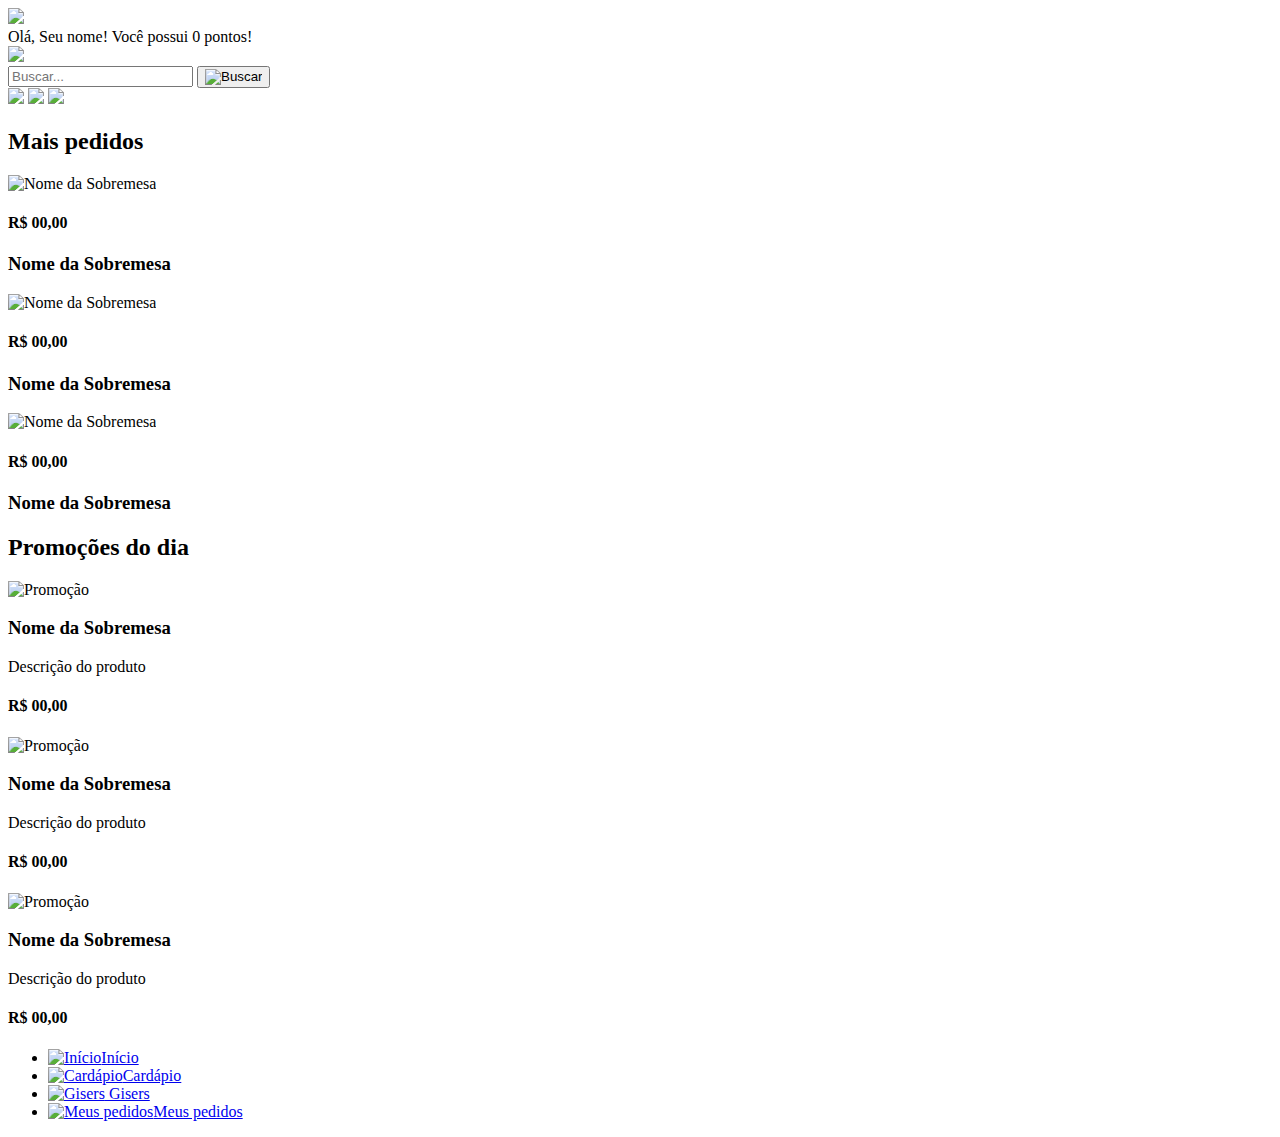
==== index.html @ a11eba05 "formulario atualizado" ====
<!DOCTYPE html>
<html lang="pt-br">
  <head>
    <meta charset="UTF-8" />
    <meta name="viewport" content="width=device-width, initial-scale=1.0" />
    <title>Gisas</title>
    <link rel="stylesheet" href="styles.css" />
  </head>
  <body>
    <picture class="top">
      <source media="(max-width: 600px)" srcset="img/assets/top_p.png" />
      <source media="(max-width: 1200px)" srcset="img/assets/top_m.png" />
      <img src="img/assets/top_g.png" />
    </picture>

    <div class="container">
      <!-- Seção de boas-vindas -->
      <div class="welcome">
        <div class="welcome-container">
        <div class="profile-picture"></div>
          <div class="welcome-text">
            <span>Olá, Seu nome!</span>
            <span class="points">Você possui 0 pontos!</span>
          </div>
        </div>
        <div class="not">
          <a href="notificação.html">
            <img src="/img/assets/not_icon.svg" />
          </a>
        </div>
      </div>

      <!-- Barra de pesquisa -->
      <div class="search-bar">
        <input type="text" placeholder="Buscar..."/>
        <button><img src="img/assets/busca_icon.svg" alt="Buscar" /></button>
      </div>

      <!-- Carrossel de Anúncios-->
      <div class="carrossel">
        <img src="img/banners/CARD 1.png" class="visivel" />
        <img src="img/banners/CARD 2.png"/>
        <img src="img/banners/CARD 3.png"/>
      </div>

      <script>
        // Seleciona todas as imagens no carrossel
        let imagens = document.querySelectorAll(".carrossel img");
        let indiceAtual = 0;

        function trocarImagem() {
          // Remove a classe 'visivel' da imagem atual
          imagens[indiceAtual].classList.remove("visivel");

          // Atualiza o índice para a próxima imagem
          indiceAtual = (indiceAtual + 1) % imagens.length;

          // Adiciona a classe 'visivel' na próxima imagem
          imagens[indiceAtual].classList.add("visivel");
        }

        // Troca a imagem a cada 2 segundos (2000 milissegundos)
        setInterval(trocarImagem, 5000);
      </script>

      <!-- Seção de Mais pedidos (mantida como estava) -->
<h2>Mais pedidos</h2>
<div class="product-list">
  <div class="product">
    <img src="img/produtos/BRIGADEIRO.png" alt="Nome da Sobremesa" />
    <h4>R$ 00,00</h4>
    <h3>Nome da Sobremesa</h3>
  </div>

  <div class="product">
    <img src="img/produtos/BRONIEW.png" alt="Nome da Sobremesa" />
    <h4>R$ 00,00</h4>
    <h3>Nome da Sobremesa</h3>
  </div>

  <div class="product">
    <img src="img/produtos/TORTA.png" alt="Nome da Sobremesa" />
    <h4>R$ 00,00</h4>
    <h3>Nome da Sobremesa</h3>
  </div>
</div>

<!-- Seção de Promoções do dia (corrigida) -->
<h2>Promoções do dia</h2>
<div class="promo-list">
  <div class="promo-item">
    <img src="img/produtos/OFF.png" alt="Promoção" />
    <div class="promo-details">
      <h3>Nome da Sobremesa</h3>
      <p>Descrição do produto</p>
      <h4>R$ 00,00</h4>
    </div>
  </div>

  <div class="promo-item">
    <img src="img/produtos/OFF.png" alt="Promoção" />
    <div class="promo-details">
      <h3>Nome da Sobremesa</h3>
      <p>Descrição do produto</p>
      <h4>R$ 00,00</h4>
    </div>
  </div>

  <div class="promo-item">
    <img src="img/produtos/OFF.png" alt="Promoção" />
    <div class="promo-details">
      <h3>Nome da Sobremesa</h3>
      <p>Descrição do produto</p>
      <h4>R$ 00,00</h4>
    </div>
  </div>
</div>


    <!-- Rodapé com navegação -->
    <nav>
      <ul class="menu">
        <li>
          <a href="#"> <img src="img/assets/home_icon.svg" alt="Início" />Início</a>
        </li>
        <li>
          <a href="#"> <img src="/img/assets/menu_icon.svg" alt="Cardápio" />Cardápio</a>
        </li>
        <li>
          <a href="#"> <img src="img/assets/gisers_icon.svg" alt="Gisers" /> Gisers</a>
        </li>
        <li>
          <a href="#">
            <img src="img/assets/bag_icon.svg" alt="Meus pedidos" />Meus pedidos</a
          >
        </li>
      </ul>
    </nav>
  </body>
</html>
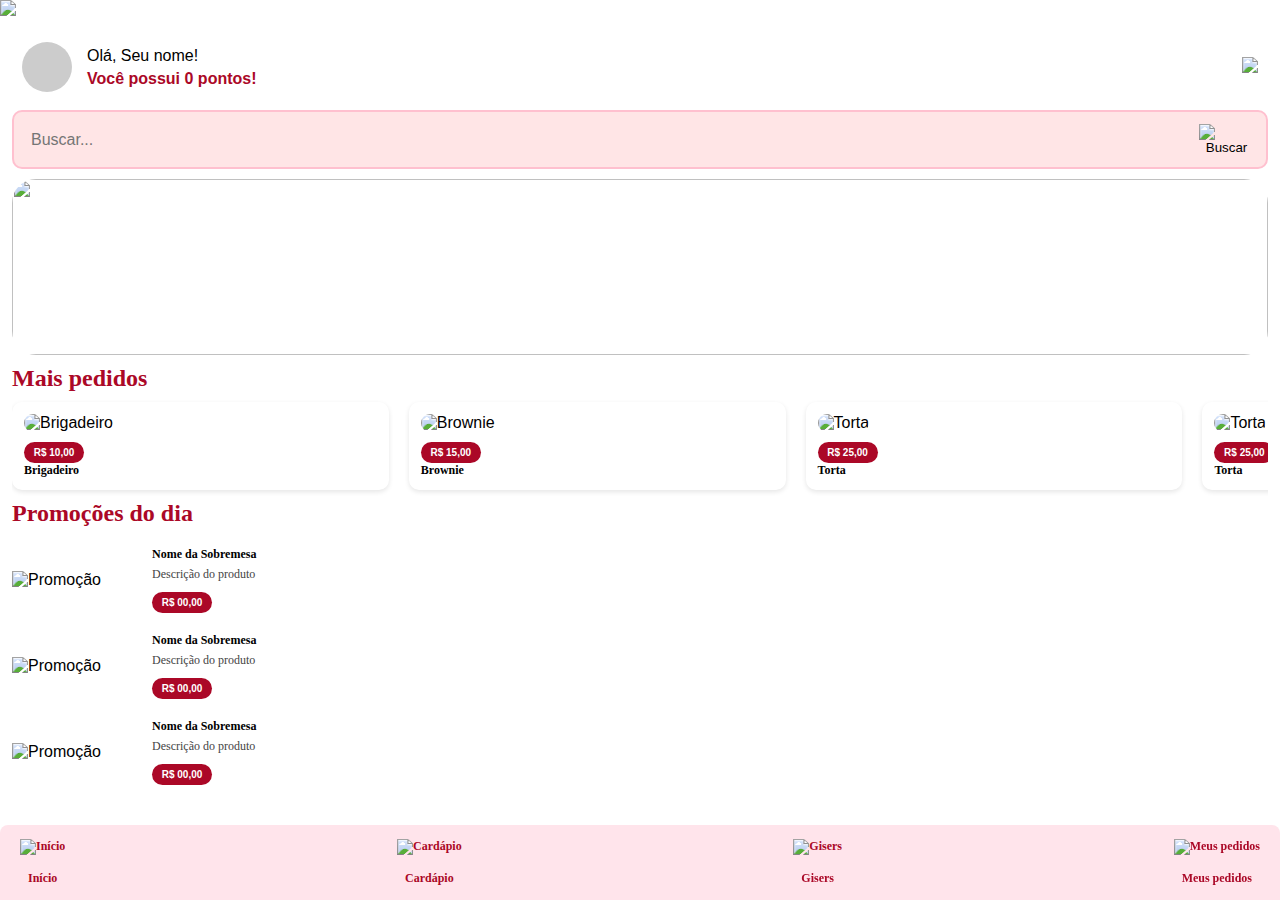
==== commit a2f3d17b: "mais pedidos atualizado" ====
--- a/index.html
+++ b/index.html
@@ -64,27 +64,34 @@
       </script>
 
       <!-- Seção de Mais pedidos (mantida como estava) -->
-<h2>Mais pedidos</h2>
-<div class="product-list">
-  <div class="product">
-    <img src="img/produtos/BRIGADEIRO.png" alt="Nome da Sobremesa" />
-    <h4>R$ 00,00</h4>
-    <h3>Nome da Sobremesa</h3>
-  </div>
+      <h2>Mais pedidos</h2>
+      <div class="product-list">
+        <a href="pedido.html" class="product">
+          <img src="img/produtos/BRIGADEIRO.png" alt="Brigadeiro" />
+          <h4>R$ 10,00</h4>
+          <h3>Brigadeiro</h3>
+        </a>
+      
+        <a href="pedido.html" class="product">
+          <img src="img/produtos/BRONIEW.png" alt="Brownie" />
+          <h4>R$ 15,00</h4>
+          <h3>Brownie</h3>
+        </a>
+      
+        <a href="pedido.html" class="product">
+          <img src="img/produtos/TORTA.png" alt="Torta" />
+          <h4>R$ 25,00</h4>
+          <h3>Torta</h3>
+        </a>
 
-  <div class="product">
-    <img src="img/produtos/BRONIEW.png" alt="Nome da Sobremesa" />
-    <h4>R$ 00,00</h4>
-    <h3>Nome da Sobremesa</h3>
-  </div>
-
-  <div class="product">
-    <img src="img/produtos/TORTA.png" alt="Nome da Sobremesa" />
-    <h4>R$ 00,00</h4>
-    <h3>Nome da Sobremesa</h3>
-  </div>
-</div>
-
+        <a href="pedido.html" class="product">
+          <img src="img/produtos/TORTA.png" alt="Torta" />
+          <h4>R$ 25,00</h4>
+          <h3>Torta</h3>
+        </a>
+      </div>
+      
+      
 <!-- Seção de Promoções do dia (corrigida) -->
 <h2>Promoções do dia</h2>
 <div class="promo-list">
--- a/styles.css
+++ b/styles.css
@@ -0,0 +1,257 @@
+
+@font-face {
+    font-family: P01;
+    src: url('fonts/Product\ Sans\ Bold.ttf') format('truetype');
+}
+
+*{
+    margin: 0;
+    padding:0;
+    box-sizing: border-box;
+    }
+
+
+body {
+    font-family: Arial, sans-serif;
+    margin: 0;
+    padding: 0;
+}
+
+.top img {
+    width: 100%;
+}
+
+.container {
+    padding: 12px;
+    padding-bottom: 80px;
+}
+
+.welcome {
+    display: flex;
+    align-items: center;
+    padding: 10px;
+    margin-bottom: 8px;
+    justify-content: space-between;
+}
+
+.welcome-container {
+    display: flex;
+    align-items: center;
+}
+.profile-picture {
+    width: 50px;
+    height: 50px;
+    border-radius: 50%;
+    background-color: #ccc;
+}
+
+.welcome-text {
+    display: flex;
+    flex-direction: column;
+    margin-left: 15px; /* Adiciona espaço entre a foto e os textos */
+}
+
+.points {
+    color: #AB0827;
+    font-weight: bold;
+    margin-top: 5px;
+}
+
+.not {
+    display: flex;
+    float: right;
+    padding-left: 10%;
+}
+
+/* Estilo para a barra de pesquisa */
+.search-bar {
+    display: flex;
+    align-items: center;
+    background-color: #ffe5e6;
+    border: 2px solid #FFC0CF;
+    padding: 12px;
+    border-radius: 10px;
+}
+
+.search-bar input {
+    border: none;
+    background: none;
+    outline: none;
+    padding: 5px;
+    font-size: 16px;
+    width: 100%;
+}
+
+.search-bar button {
+    background: none;
+    border: none;
+    cursor: pointer;
+}
+
+/* Estilo do container do carrossel */
+.carrossel {
+    width: auto;
+    height: 176px;
+    border-radius: 24px;
+    overflow: hidden;
+    position: relative;
+    margin: 10px auto;
+}
+
+/* Estilo para as imagens */
+.carrossel img {
+    width: 100%;
+    height: 100%;
+    object-fit: cover;
+    position: absolute;
+    top: 0;
+    left: 0;
+    opacity: 0;
+    transition: opacity 1s ease-in-out;
+}
+
+/* Classe para a imagem visível */
+.carrossel img.visivel {
+    opacity: 1;
+    z-index: 1; /* Garante que a imagem visível fique na frente */
+}
+
+@font-face {
+    font-family: Cooper;
+    src: url('fonts/Cooper-Black.ttf') format('truetype');
+}
+
+h2 {
+    font-family: Cooper;
+    color: #AB0827;
+}
+
+h3 {
+    font-family: P01;
+    font-size: 12px;
+}
+
+p {
+    font-family: P01;
+    color: #444444;
+    
+}
+
+/* Mantendo o estilo da lista de produtos para "Mais pedidos" */
+.product-list {
+    display: flex;
+    gap: 20px;
+    overflow-x: auto; /* Permite rolagem horizontal */
+    padding: 10px 0;
+    scroll-behavior: smooth; /* Rolagem suave */
+  }
+
+.product {
+    flex-shrink: 0; /* Impede que os itens encolham */
+    text-decoration: none;
+    background-color: #ffffff;
+    border-radius: 10px;
+    padding: 12px;
+    box-shadow: 0px 2px 5px rgba(0, 0, 0, 0.1);
+    width: 30%;
+    color: black;
+}
+
+.product img {
+    width: 100%;
+    border-radius: 10px;
+    margin-bottom: 10px;
+    object-fit: cover; /* Garante que a imagem seja ajustada proporcionalmente */
+}
+
+.product h4 {
+    
+    font-size: 10px;
+    color: #ffffff;
+    background-color: #AB0827;
+    display: flex;
+    justify-content: center;
+    width: 60px;
+    padding: 5px 0px;
+    border-radius: 50px;
+}
+
+/* Estilo da seção "Promoções do Dia" */
+.promo-list {
+    display: flex;
+    flex-direction: column; /* Os itens de promoção são exibidos verticalmente */
+    margin-top: 20px;
+}
+
+.promo-item {
+    display: flex;
+    align-items: center;
+    margin-bottom: 20px;
+}
+
+.promo-item img {
+    width: 120px;
+    height: auto;
+    margin-right: 20px;
+}
+
+.promo-details {
+    display: flex;
+    flex-direction: column;
+}
+
+.promo-details h3 {
+    margin-bottom: 5px;
+}
+
+.promo-details p {
+    margin-bottom: 10px;
+    font-size: 12px;
+    color: #444444;
+}
+
+.promo-details h4 {
+    font-size: 10px;
+    color: #ffffff;
+    background-color: #AB0827;
+    display: flex;
+    justify-content: center;
+    width: 60px;
+    padding: 5px 0px;
+    border-radius: 50px;
+}
+/* Estilo para os botões de navegação */
+ul {
+    list-style-type: none;;
+    position: fixed;
+    bottom: 0;
+    left: 0;
+    width: 100%;
+    background-color: #FFE4EB;
+    color: aliceblue;
+    display:flex;
+    align-items: center;
+    justify-content: space-between;
+    padding: 14px 0px;
+    border-radius: 8px 8px 0px 0px;
+    
+}
+
+ul a {
+    font-family: P01;
+    font-size: 12px;
+    font-weight: bold;
+    color: #AB0827;
+    padding: 0px 20px;
+    text-decoration: none;
+    display: flex;
+    flex-direction: column;
+    align-items: center;
+    
+}
+
+ul img {
+    margin-bottom: 16px;
+    align-items: center;
+}
+
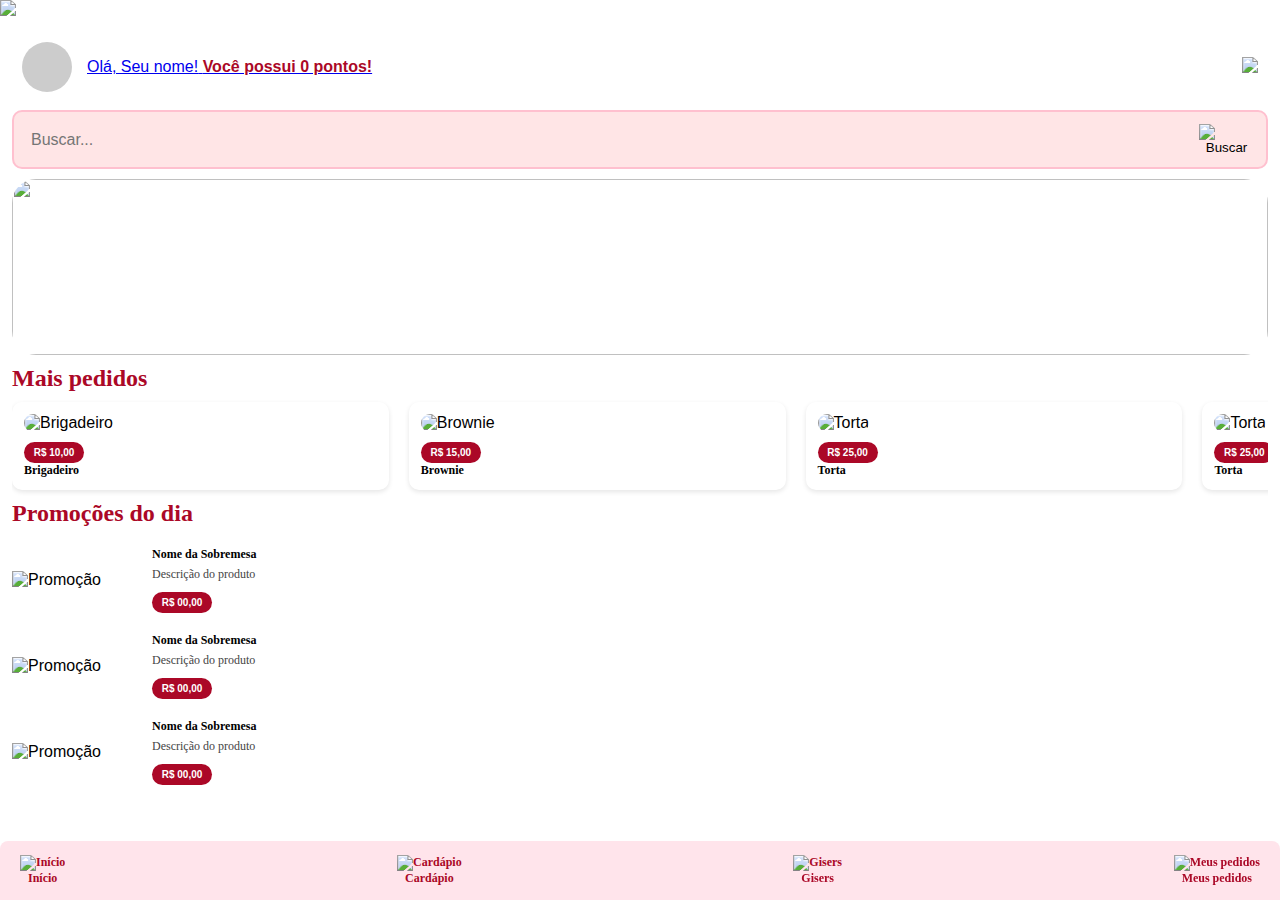
==== commit c4bb752e: "teste de analise" ====
--- a/index.html
+++ b/index.html
@@ -15,12 +15,15 @@
 
     <div class="container">
       <!-- Seção de boas-vindas -->
-      <div class="welcome">
+      <div class="welcome" >
         <div class="welcome-container">
-        <div class="profile-picture"></div>
+          <a href="perfil.html">
+        <div class="profile-picture">
+        </div>
           <div class="welcome-text">
             <span>Olá, Seu nome!</span>
             <span class="points">Você possui 0 pontos!</span>
+          </a>
           </div>
         </div>
         <div class="not">
@@ -128,13 +131,13 @@
     <nav>
       <ul class="menu">
         <li>
-          <a href="#"> <img src="img/assets/home_icon.svg" alt="Início" />Início</a>
+          <a href="index.html"> <img src="img/assets/home_icon.svg" alt="Início" />Início</a>
         </li>
         <li>
-          <a href="#"> <img src="/img/assets/menu_icon.svg" alt="Cardápio" />Cardápio</a>
+          <a href="cardapio.html"> <img src="/img/assets/menu_icon.svg" alt="Cardápio" />Cardápio</a>
         </li>
         <li>
-          <a href="#"> <img src="img/assets/gisers_icon.svg" alt="Gisers" /> Gisers</a>
+          <a href="fidelidade.html"> <img src="img/assets/gisers_icon.svg" alt="Gisers" /> Gisers</a>
         </li>
         <li>
           <a href="#">
--- a/styles.css
+++ b/styles.css
@@ -1,3 +1,8 @@
+
+@font-face {
+    font-family: Cooper;
+    src: url('fonts/Cooper-Black.ttf') format('truetype');
+}
 
 @font-face {
     font-family: P01;
@@ -116,11 +121,6 @@
     z-index: 1; /* Garante que a imagem visível fique na frente */
 }
 
-@font-face {
-    font-family: Cooper;
-    src: url('fonts/Cooper-Black.ttf') format('truetype');
-}
-
 h2 {
     font-family: Cooper;
     color: #AB0827;
@@ -144,7 +144,20 @@
     overflow-x: auto; /* Permite rolagem horizontal */
     padding: 10px 0;
     scroll-behavior: smooth; /* Rolagem suave */
-  }
+}
+
+/* Adicionando um ajuste específico para telas pequenas (mobile) */
+@media (max-width: 600px) {
+    .product-list {
+        -webkit-overflow-scrolling: touch; /* Suaviza a rolagem em dispositivos iOS */
+        padding-bottom: 20px; /* Espaçamento adicional na parte inferior */
+    }
+
+    .product {
+        flex-shrink: 0; /* Impede que os itens encolham */
+        width: 150px; /* Largura fixada para que o conteúdo não fique muito pequeno */
+    }
+}
 
 .product {
     flex-shrink: 0; /* Impede que os itens encolham */
@@ -251,7 +264,6 @@
 }
 
 ul img {
-    margin-bottom: 16px;
-    align-items: center;
-}
-
+    align-items: center;
+}
+
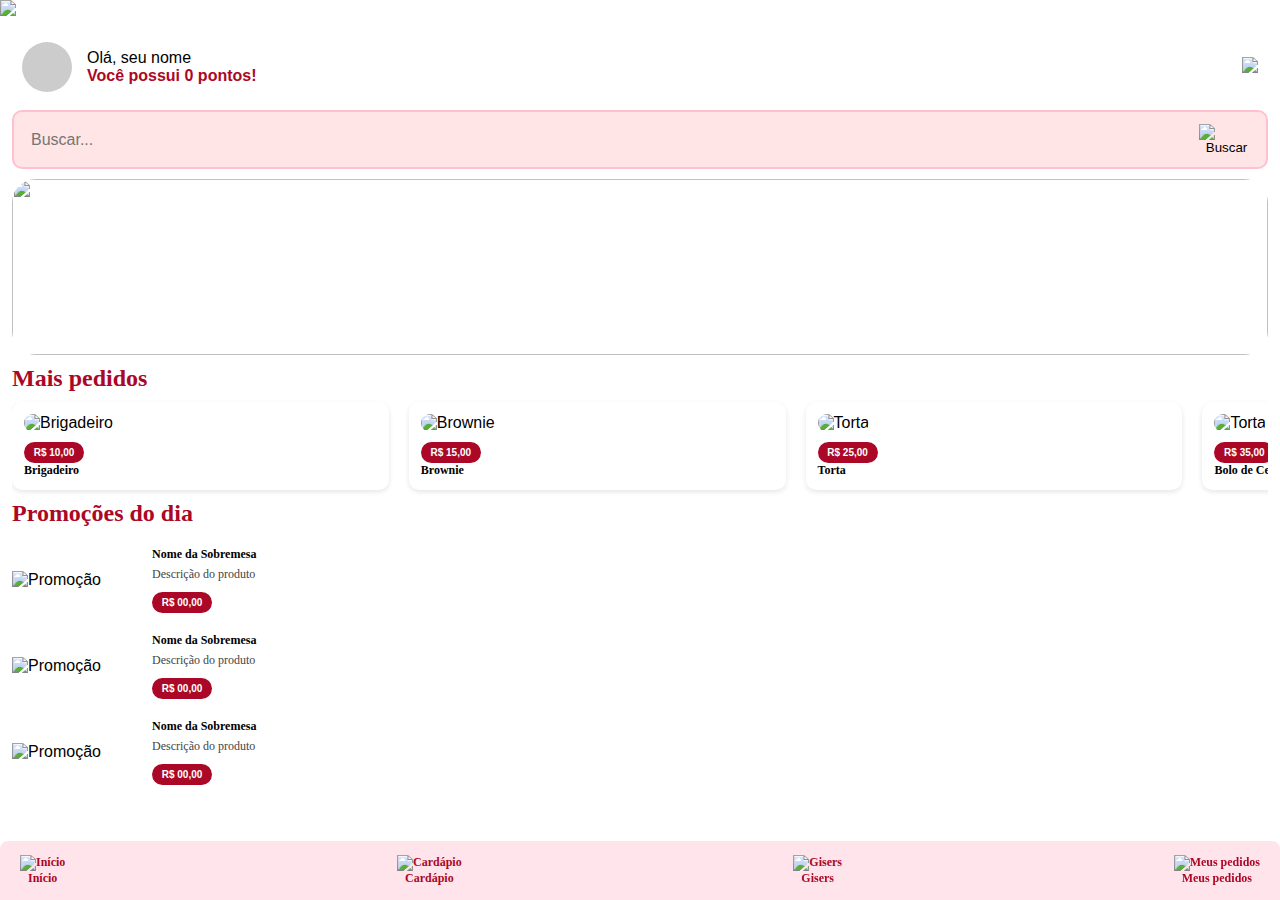
==== commit 1729643e: "teste" ====
--- a/index.html
+++ b/index.html
@@ -21,7 +21,8 @@
         <div class="profile-picture">
         </div>
           <div class="welcome-text">
-            <span>Olá, Seu nome!</span>
+            <span>Olá, seu nome</span> 
+            <br>
             <span class="points">Você possui 0 pontos!</span>
           </a>
           </div>
@@ -89,8 +90,8 @@
 
         <a href="pedido.html" class="product">
           <img src="img/produtos/TORTA.png" alt="Torta" />
-          <h4>R$ 25,00</h4>
-          <h3>Torta</h3>
+          <h4>R$ 35,00</h4>
+          <h3>Bolo de Cenoura</h3>
         </a>
       </div>
       
--- a/styles.css
+++ b/styles.css
@@ -54,6 +54,14 @@
     display: flex;
     flex-direction: column;
     margin-left: 15px; /* Adiciona espaço entre a foto e os textos */
+}
+
+.welcome-text a {
+    text-decoration: none;  /* Remove o sublinhado */
+    color: inherit; /* Mantém a cor padrão do texto */
+}
+.welcome-text span {
+    margin-bottom: 5px;  /* Ajusta o espaço entre as linhas */
 }
 
 .points {
